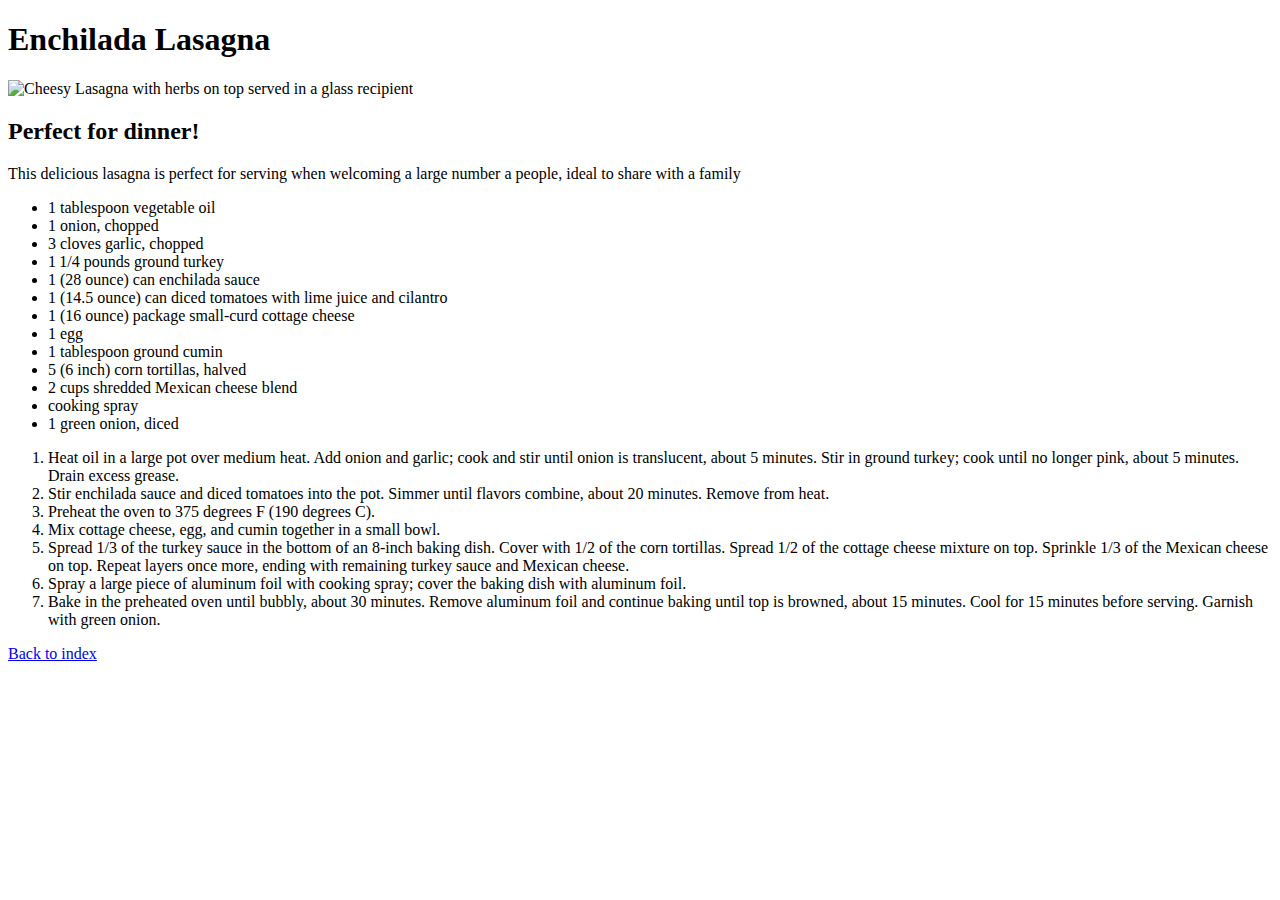
==== recipes/lasagna.html @ e1813882 "Add lasagna.html" ====
<!DOCTYPE html>
<html lang="en">
	<head>
		<meta charset="utf-8">
		<title></title>
	</head>

	<body>
		<!-- Page content:
			Title
			Image of the finished dish
			Description heading under the image
			Paragraph describing the recipe
			Unordered list of ingredients
			Ordered list of steps
			Back to index link
		-->
		<h1>Enchilada Lasagna</h1>
		<img src="https://imagesvc.meredithcorp.io/v3/mm/image?url=https%3A%2F%2Fimages.media-allrecipes.com%2Fuserphotos%2F7284734.jpg&w=595&h=595&c=sc&poi=face&q=60" alt="Cheesy Lasagna with herbs on top served in a glass recipient">
		<h2>Perfect for dinner!</h2>
		<p>
		This delicious lasagna is perfect for serving when welcoming a large number a people, ideal to share with a family
		</p>
		<ul>
			<li>1 tablespoon vegetable oil</li>
			<li>1 onion, chopped</li>
			<li>3 cloves garlic, chopped</li>
			<li>1 1/4 pounds ground turkey</li>
			<li>1 (28 ounce) can enchilada sauce</li>
			<li>1 (14.5 ounce) can diced tomatoes with lime juice and cilantro</li>
			<li>1 (16 ounce) package small-curd cottage cheese</li>
			<li>1 egg</li>
			<li>1 tablespoon ground cumin</li>
			<li>5 (6 inch) corn tortillas, halved</li>
			<li>2 cups shredded Mexican cheese blend</li>
			<li>cooking spray</li>
			<li>1 green onion, diced</li>
		</ul>
		<ol>
			<li>Heat oil in a large pot over medium heat. Add onion and garlic; cook and stir until onion is translucent, about 5 minutes. Stir in ground turkey; cook until no longer pink, about 5 minutes. Drain excess grease.</li>
			<li>Stir enchilada sauce and diced tomatoes into the pot. Simmer until flavors combine, about 20 minutes. Remove from heat.</li>
			<li>Preheat the oven to 375 degrees F (190 degrees C).</li>
			<li>Mix cottage cheese, egg, and cumin together in a small bowl.</li>
			<li>Spread 1/3 of the turkey sauce in the bottom of an 8-inch baking dish. Cover with 1/2 of the corn tortillas. Spread 1/2 of the cottage cheese mixture on top. Sprinkle 1/3 of the Mexican cheese on top. Repeat layers once more, ending with remaining turkey sauce and Mexican cheese.</li>
			<li>Spray a large piece of aluminum foil with cooking spray; cover the baking dish with aluminum foil.</li>
			<li>Bake in the preheated oven until bubbly, about 30 minutes. Remove aluminum foil and continue baking until top is browned, about 15 minutes. Cool for 15 minutes before serving. Garnish with green onion.</li>
		</ol>
		<a href="../index.html">Back to index</a>

	</body>

</html>
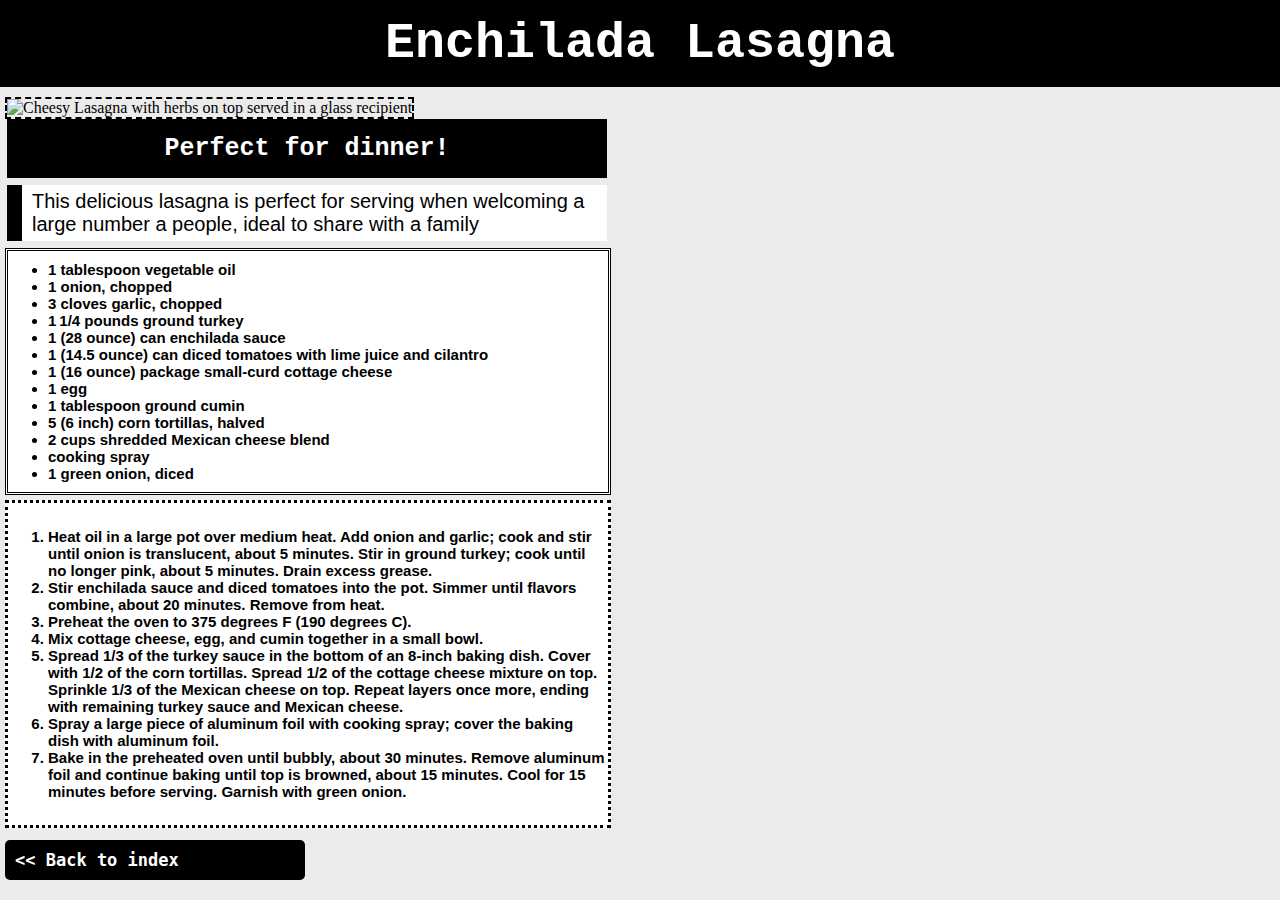
==== commit eb899196: "Style lasagna.html" ====
--- a/recipes/lasagna.html
+++ b/recipes/lasagna.html
@@ -3,6 +3,7 @@
 	<head>
 		<meta charset="utf-8">
 		<title></title>
+		<link rel="stylesheet" href="../style.css">
 	</head>
 
 	<body>
@@ -15,37 +16,42 @@
 			Ordered list of steps
 			Back to index link
 		-->
-		<h1>Enchilada Lasagna</h1>
-		<img src="https://imagesvc.meredithcorp.io/v3/mm/image?url=https%3A%2F%2Fimages.media-allrecipes.com%2Fuserphotos%2F7284734.jpg&w=595&h=595&c=sc&poi=face&q=60" alt="Cheesy Lasagna with herbs on top served in a glass recipient">
-		<h2>Perfect for dinner!</h2>
-		<p>
+		<h1 class="title">Enchilada Lasagna</h1>
+		<img class="img" src="https://imagesvc.meredithcorp.io/v3/mm/image?url=https%3A%2F%2Fimages.media-allrecipes.com%2Fuserphotos%2F7284734.jpg&w=595&h=595&c=sc&poi=face&q=60" alt="Cheesy Lasagna with herbs on top served in a glass recipient">
+		<h2 class="subtitle" >Perfect for dinner!</h2>
+		<p class="description">
 		This delicious lasagna is perfect for serving when welcoming a large number a people, ideal to share with a family
 		</p>
-		<ul>
-			<li>1 tablespoon vegetable oil</li>
-			<li>1 onion, chopped</li>
-			<li>3 cloves garlic, chopped</li>
-			<li>1 1/4 pounds ground turkey</li>
-			<li>1 (28 ounce) can enchilada sauce</li>
-			<li>1 (14.5 ounce) can diced tomatoes with lime juice and cilantro</li>
-			<li>1 (16 ounce) package small-curd cottage cheese</li>
-			<li>1 egg</li>
-			<li>1 tablespoon ground cumin</li>
-			<li>5 (6 inch) corn tortillas, halved</li>
-			<li>2 cups shredded Mexican cheese blend</li>
-			<li>cooking spray</li>
-			<li>1 green onion, diced</li>
-		</ul>
-		<ol>
-			<li>Heat oil in a large pot over medium heat. Add onion and garlic; cook and stir until onion is translucent, about 5 minutes. Stir in ground turkey; cook until no longer pink, about 5 minutes. Drain excess grease.</li>
-			<li>Stir enchilada sauce and diced tomatoes into the pot. Simmer until flavors combine, about 20 minutes. Remove from heat.</li>
-			<li>Preheat the oven to 375 degrees F (190 degrees C).</li>
-			<li>Mix cottage cheese, egg, and cumin together in a small bowl.</li>
-			<li>Spread 1/3 of the turkey sauce in the bottom of an 8-inch baking dish. Cover with 1/2 of the corn tortillas. Spread 1/2 of the cottage cheese mixture on top. Sprinkle 1/3 of the Mexican cheese on top. Repeat layers once more, ending with remaining turkey sauce and Mexican cheese.</li>
-			<li>Spray a large piece of aluminum foil with cooking spray; cover the baking dish with aluminum foil.</li>
-			<li>Bake in the preheated oven until bubbly, about 30 minutes. Remove aluminum foil and continue baking until top is browned, about 15 minutes. Cool for 15 minutes before serving. Garnish with green onion.</li>
-		</ol>
-		<a href="../index.html">Back to index</a>
+		<div class="list ingredients">
+			<ul>
+				<li>1 tablespoon vegetable oil</li>
+				<li>1 onion, chopped</li>
+				<li>3 cloves garlic, chopped</li>
+				<li>1 1/4 pounds ground turkey</li>
+				<li>1 (28 ounce) can enchilada sauce</li>
+				<li>1 (14.5 ounce) can diced tomatoes with lime juice and cilantro</li>
+				<li>1 (16 ounce) package small-curd cottage cheese</li>
+				<li>1 egg</li>
+				<li>1 tablespoon ground cumin</li>
+				<li>5 (6 inch) corn tortillas, halved</li>
+				<li>2 cups shredded Mexican cheese blend</li>
+				<li>cooking spray</li>
+				<li>1 green onion, diced</li>
+			</ul>
+		</div>
+
+		<div class="list steps">
+			<ol>
+				<li>Heat oil in a large pot over medium heat. Add onion and garlic; cook and stir until onion is translucent, about 5 minutes. Stir in ground turkey; cook until no longer pink, about 5 minutes. Drain excess grease.</li>
+				<li>Stir enchilada sauce and diced tomatoes into the pot. Simmer until flavors combine, about 20 minutes. Remove from heat.</li>
+				<li>Preheat the oven to 375 degrees F (190 degrees C).</li>
+				<li>Mix cottage cheese, egg, and cumin together in a small bowl.</li>
+				<li>Spread 1/3 of the turkey sauce in the bottom of an 8-inch baking dish. Cover with 1/2 of the corn tortillas. Spread 1/2 of the cottage cheese mixture on top. Sprinkle 1/3 of the Mexican cheese on top. Repeat layers once more, ending with remaining turkey sauce and Mexican cheese.</li>
+				<li>Spray a large piece of aluminum foil with cooking spray; cover the baking dish with aluminum foil.</li>
+				<li>Bake in the preheated oven until bubbly, about 30 minutes. Remove aluminum foil and continue baking until top is browned, about 15 minutes. Cool for 15 minutes before serving. Garnish with green onion.</li>
+			</ol>
+		</div>
+		<button class="index-button"><a href="../index.html">&lt;&lt; Back to index</a></button>
 
 	</body>
 
--- a/style.css
+++ b/style.css
@@ -0,0 +1,98 @@
+body {
+	margin: 0px 0px;
+	background-color: rgb(235, 235, 235);
+}
+
+.title,
+.subtitle {
+	background-color: black;
+	color: white;
+	font-family: "Courier New", monospace;
+	text-align: center;
+	padding: 15px 0px;
+}
+
+.title {
+	font-size: 50px;
+	margin: 0px 0px;
+}
+
+.subtitle {
+	font-size: 25px;
+	width: 600px;
+	margin: 0px 7px;
+}
+
+.img {
+	margin: 10px 5px 0px 5px;
+	border-style: dashed;
+	border-width: 2px;
+	border-color: black;
+	width: 600px;
+	height: auto;
+}
+
+.description {
+	font-family: "Arial", sans-serif;
+	font-size: 20px;
+	border-style: none none none solid;
+	border-color: black;
+	border-width: 15px;
+	width: 575px;
+	margin: 7px;
+	padding: 5px 0px 5px 10px;
+	background-color: white;
+}
+
+.list {
+	margin: 5px 5px;
+	padding: 10px 0px;
+	background-color: white;
+	width: 600px;
+}
+
+.list.index {
+	border-style: double double double solid;
+	border-color: black;
+	border-width: 2px 2px 2px 15px;
+	border-radius: 3px;
+}
+
+.list.ingredients,
+.list.steps {
+	border-width: 3px;
+	border-color: black;
+	font-family: "Verdana", sans-serif;
+	font-weight: bold;
+	font-size: 15px;
+}
+
+.list.ingredients {
+	border-style: double;
+}
+
+.list.steps {
+	border-style: dotted;
+}
+
+.list ul{
+	margin: 0px;
+}
+
+.index-button {
+	padding: 10px;
+	margin: 7px 5px;
+	background-color: black;
+	min-width: 300px;
+	text-align: left;
+	border-radius: 5px;
+	border-style: none;
+}
+
+.index-button a {
+	color: white;
+	font-size: 17px;
+	font-weight: bold;
+	text-decoration: none;
+	font-family: "Lucida Console", monospace;
+}
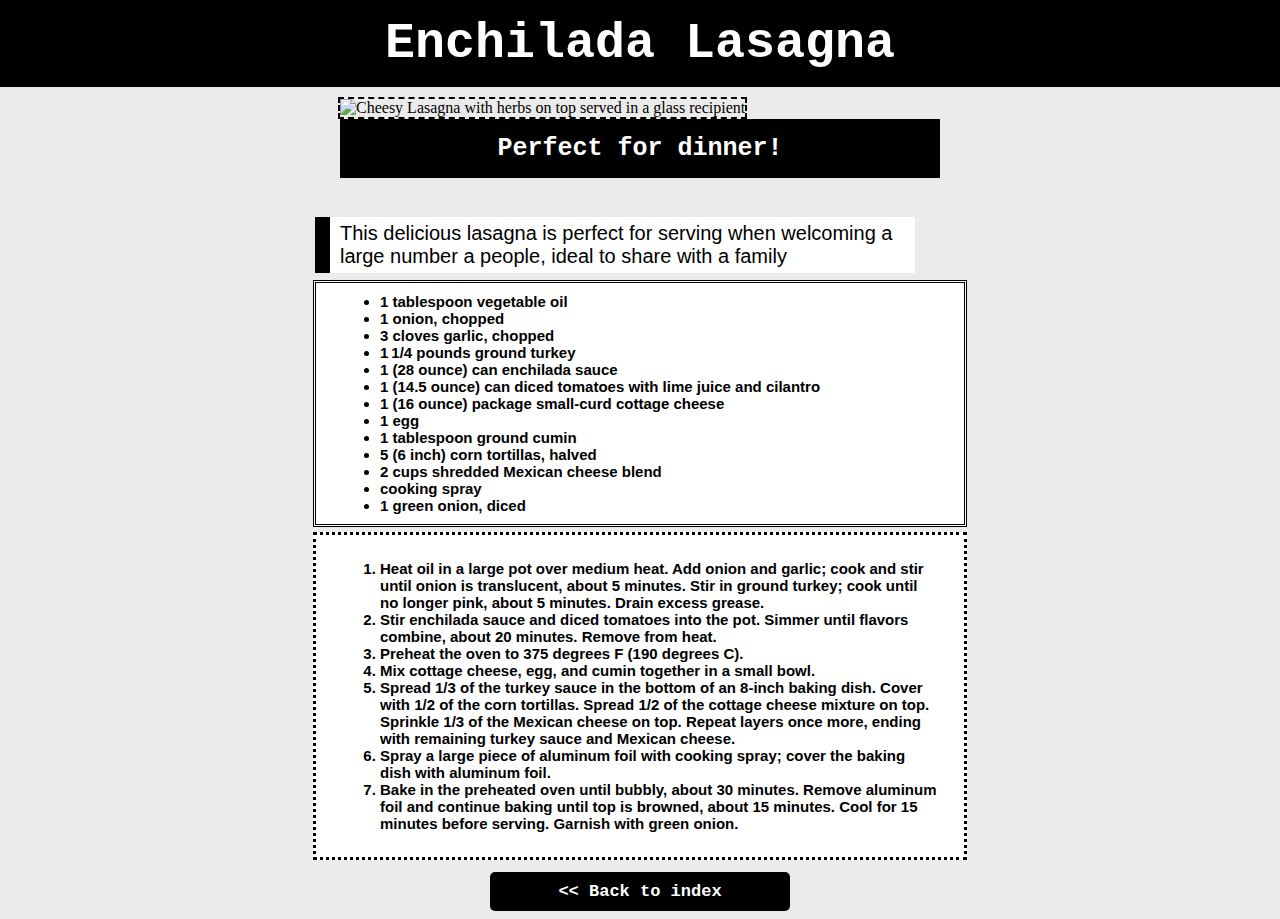
==== commit 733966a4: "Add flex elements" ====
--- a/recipes/lasagna.html
+++ b/recipes/lasagna.html
@@ -16,42 +16,50 @@
 			Ordered list of steps
 			Back to index link
 		-->
-		<h1 class="title">Enchilada Lasagna</h1>
-		<img class="img" src="https://imagesvc.meredithcorp.io/v3/mm/image?url=https%3A%2F%2Fimages.media-allrecipes.com%2Fuserphotos%2F7284734.jpg&w=595&h=595&c=sc&poi=face&q=60" alt="Cheesy Lasagna with herbs on top served in a glass recipient">
-		<h2 class="subtitle" >Perfect for dinner!</h2>
-		<p class="description">
-		This delicious lasagna is perfect for serving when welcoming a large number a people, ideal to share with a family
-		</p>
-		<div class="list ingredients">
-			<ul>
-				<li>1 tablespoon vegetable oil</li>
-				<li>1 onion, chopped</li>
-				<li>3 cloves garlic, chopped</li>
-				<li>1 1/4 pounds ground turkey</li>
-				<li>1 (28 ounce) can enchilada sauce</li>
-				<li>1 (14.5 ounce) can diced tomatoes with lime juice and cilantro</li>
-				<li>1 (16 ounce) package small-curd cottage cheese</li>
-				<li>1 egg</li>
-				<li>1 tablespoon ground cumin</li>
-				<li>5 (6 inch) corn tortillas, halved</li>
-				<li>2 cups shredded Mexican cheese blend</li>
-				<li>cooking spray</li>
-				<li>1 green onion, diced</li>
-			</ul>
-		</div>
+        <h1 class="title">Enchilada Lasagna</h1>
+        <div class="content">
+            <div>
+                <img class="img" src="https://imagesvc.meredithcorp.io/v3/mm/image?url=https%3A%2F%2Fimages.media-allrecipes.com%2Fuserphotos%2F7284734.jpg&w=595&h=595&c=sc&poi=face&q=60" alt="Cheesy Lasagna with herbs on top served in a glass recipient">
+                <h2 class="subtitle" >Perfect for dinner!</h2>
+            </div>
+            <div>
+                <p class="description">
+                This delicious lasagna is perfect for serving when welcoming a large number a people, ideal to share with a family
+                </p>
+                <div class="list ingredients">
+                    <ul>
+                        <li>1 tablespoon vegetable oil</li>
+                        <li>1 onion, chopped</li>
+                        <li>3 cloves garlic, chopped</li>
+                        <li>1 1/4 pounds ground turkey</li>
+                        <li>1 (28 ounce) can enchilada sauce</li>
+                        <li>1 (14.5 ounce) can diced tomatoes with lime juice and cilantro</li>
+                        <li>1 (16 ounce) package small-curd cottage cheese</li>
+                        <li>1 egg</li>
+                        <li>1 tablespoon ground cumin</li>
+                        <li>5 (6 inch) corn tortillas, halved</li>
+                        <li>2 cups shredded Mexican cheese blend</li>
+                        <li>cooking spray</li>
+                        <li>1 green onion, diced</li>
+                    </ul>
+                </div>
 
-		<div class="list steps">
-			<ol>
-				<li>Heat oil in a large pot over medium heat. Add onion and garlic; cook and stir until onion is translucent, about 5 minutes. Stir in ground turkey; cook until no longer pink, about 5 minutes. Drain excess grease.</li>
-				<li>Stir enchilada sauce and diced tomatoes into the pot. Simmer until flavors combine, about 20 minutes. Remove from heat.</li>
-				<li>Preheat the oven to 375 degrees F (190 degrees C).</li>
-				<li>Mix cottage cheese, egg, and cumin together in a small bowl.</li>
-				<li>Spread 1/3 of the turkey sauce in the bottom of an 8-inch baking dish. Cover with 1/2 of the corn tortillas. Spread 1/2 of the cottage cheese mixture on top. Sprinkle 1/3 of the Mexican cheese on top. Repeat layers once more, ending with remaining turkey sauce and Mexican cheese.</li>
-				<li>Spray a large piece of aluminum foil with cooking spray; cover the baking dish with aluminum foil.</li>
-				<li>Bake in the preheated oven until bubbly, about 30 minutes. Remove aluminum foil and continue baking until top is browned, about 15 minutes. Cool for 15 minutes before serving. Garnish with green onion.</li>
-			</ol>
-		</div>
-		<button class="index-button"><a href="../index.html">&lt;&lt; Back to index</a></button>
+                <div class="list steps">
+                    <ol>
+                        <li>Heat oil in a large pot over medium heat. Add onion and garlic; cook and stir until onion is translucent, about 5 minutes. Stir in ground turkey; cook until no longer pink, about 5 minutes. Drain excess grease.</li>
+                        <li>Stir enchilada sauce and diced tomatoes into the pot. Simmer until flavors combine, about 20 minutes. Remove from heat.</li>
+                        <li>Preheat the oven to 375 degrees F (190 degrees C).</li>
+                        <li>Mix cottage cheese, egg, and cumin together in a small bowl.</li>
+                        <li>Spread 1/3 of the turkey sauce in the bottom of an 8-inch baking dish. Cover with 1/2 of the corn tortillas. Spread 1/2 of the cottage cheese mixture on top. Sprinkle 1/3 of the Mexican cheese on top. Repeat layers once more, ending with remaining turkey sauce and Mexican cheese.</li>
+                        <li>Spray a large piece of aluminum foil with cooking spray; cover the baking dish with aluminum foil.</li>
+                        <li>Bake in the preheated oven until bubbly, about 30 minutes. Remove aluminum foil and continue baking until top is browned, about 15 minutes. Cool for 15 minutes before serving. Garnish with green onion.</li>
+                    </ol>
+                </div>
+            </div>
+        </div>
+        <div class="index-button-container">
+            <button class="index-button"><a href="../index.html">&lt;&lt; Back to index</a></button>
+        </div>
 
 	</body>
 
--- a/style.css
+++ b/style.css
@@ -1,6 +1,9 @@
 body {
 	margin: 0px 0px;
 	background-color: rgb(235, 235, 235);
+    height: 100vh;
+    display: flex;
+    flex-direction: column;
 }
 
 .title,
@@ -44,9 +47,22 @@
 	background-color: white;
 }
 
+.content,
+.index-container {
+    flex: 1;
+    display: flex;
+    align-items: center;
+    justify-content: center;
+}
+
+.content {
+    flex-wrap: wrap;
+    gap: 32px;
+}
+
 .list {
 	margin: 5px 5px;
-	padding: 10px 0px;
+	padding: 10px 24px;
 	background-color: white;
 	width: 600px;
 }
@@ -79,6 +95,12 @@
 	margin: 0px;
 }
 
+.index-button-container {
+    display: flex;
+    justify-content: center;
+    align-items: center;
+}
+
 .index-button {
 	padding: 10px;
 	margin: 7px 5px;
@@ -87,6 +109,8 @@
 	text-align: left;
 	border-radius: 5px;
 	border-style: none;
+    color: white;
+    display: flex;
 }
 
 .index-button a {
@@ -95,4 +119,7 @@
 	font-weight: bold;
 	text-decoration: none;
 	font-family: "Lucida Console", monospace;
+    flex: 1;
+    display: flex;
+    justify-content: center;
 }
